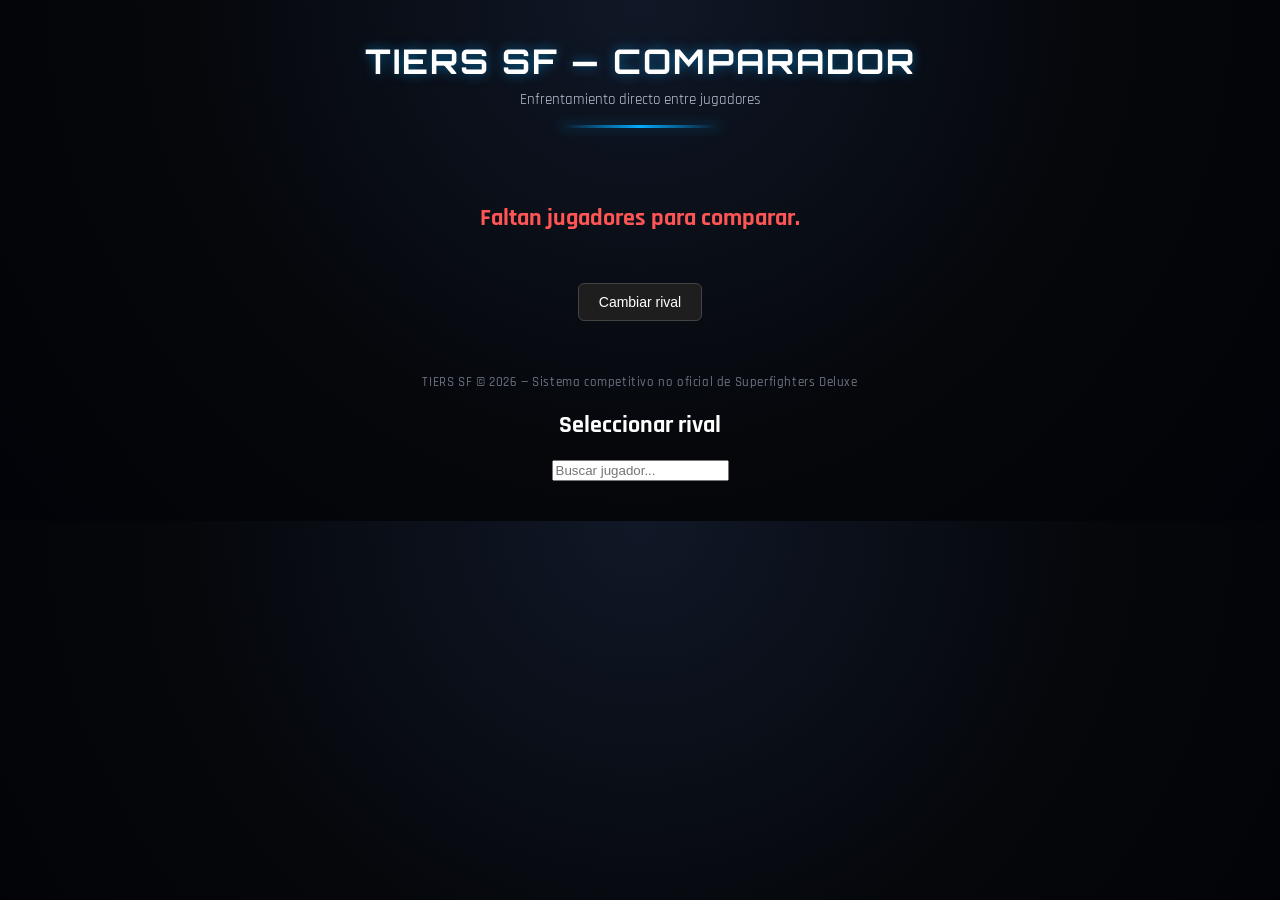
==== compare.html @ 412ae2a0 "Update compare.html" ====
<!DOCTYPE html>
<html lang="es">
<head>
    <meta charset="UTF-8">
    <title>Comparador de Jugadores — TIERS SF</title>

    <!-- Tipografías esports -->
    <link href="https://fonts.googleapis.com/css2?family=Orbitron:wght@400;700&family=Rajdhani:wght@400;700&display=swap" rel="stylesheet">

    <!-- Estilos TIERS SF -->
    <link rel="stylesheet" href="style.css">
</head>

<body>

<header id="tiers-header">
    <h1 class="header-title">TIERS SF — COMPARADOR</h1>
    <p class="header-subtitle">Enfrentamiento directo entre jugadores</p>
    <div class="header-divider"></div>
</header>

<div id="compareContainer" style="
    max-width:1100px;
    margin:30px auto;
    display:flex;
    justify-content:center;
    align-items:center;
    gap:40px;
    flex-wrap:wrap;
">

    <!-- Jugador A -->
    <div id="playerA" class="compare-card"></div>

    <!-- VS -->
    <div style="
        font-family:'Orbitron';
        font-size:42px;
        color:var(--accent);
        text-shadow:0 0 18px rgba(0,170,255,0.6);
        margin:10px;
    ">
        VS
    </div>

    <!-- Jugador B -->
    <div id="playerB" class="compare-card"></div>

</div>
    
<div class="change-rival-container">
  <button id="changeRivalBtn">Cambiar rival</button>
</div>
    

<footer id="tiers-footer">
    TIERS SF © 2026 — Sistema competitivo no oficial de Superfighters Deluxe
</footer>

<script src="compare.js"></script>
    
<div id="rivalSelectorOverlay" class="overlay hidden">
  <div class="selector-box">
    <h2>Seleccionar rival</h2>
    <input
      type="text"
      id="rivalSearchInput"
      placeholder="Buscar jugador..."
      autocomplete="off"
    />
    <div id="rivalResults" class="results-list"></div>
  </div>
</div>
    

</body>
</html>
---- style.css ----
/* ============================
   BASE
   ============================ */

:root {
    --bg-main: #070b10;
    --bg-panel: #10151f;
    --bg-panel-soft: #141b26;
    --border-soft: #1f2a3a;
    --accent: #00aaff;
    --accent-soft: rgba(0,170,255,0.35);
    --text-main: #ffffff;
    --text-soft: #bfc7d5;
    --danger: #ff5555;
}

* {
    box-sizing: border-box;
}

body {
    background: radial-gradient(circle at top, #101827 0, #05070b 55%, #020308 100%);
    color: var(--text-main);
    font-family: 'Rajdhani', sans-serif;
    text-align: center;
    margin: 0;
    padding: 0 0 40px 0;
}

/* ============================
   HEADER ESPORTS TIERS SF
   ============================ */

#tiers-header {
    padding: 40px 20px 25px 20px;
    text-align: center;
    margin-bottom: 20px;
    position: relative;
}

.header-title {
    font-family: 'Orbitron', sans-serif;
    font-size: 34px;
    font-weight: 700;
    margin: 0;
    color: #ffffff;
    letter-spacing: 2px;
    text-shadow: 0 0 12px rgba(0,170,255,0.5);
    opacity: 0;
    animation: headerFade 0.7s ease forwards;
}

.header-subtitle {
    font-size: 15px;
    color: var(--text-soft);
    margin-top: 8px;
    margin-bottom: 0;
    opacity: 0;
    animation: headerFade 0.9s ease forwards;
}

.header-divider {
    width: 160px;
    height: 3px;
    margin: 16px auto 0;
    background: linear-gradient(90deg, transparent, var(--accent), transparent);
    box-shadow: 0 0 12px var(--accent-soft);
    opacity: 0;
    animation: headerFade 1.1s ease forwards;
}

@keyframes headerFade {
    from {
        opacity: 0;
        transform: translateY(-10px);
    }
    to {
        opacity: 1;
        transform: translateY(0);
    }
}

/* ============================
   TABLA RANKING
   ============================ */

table {
    margin: 10px auto 0;
    width: 92%;
    max-width: 950px;
    border-collapse: separate;
    border-spacing: 0 10px;
}

thead tr {
    background: transparent;
}

th {
    background: transparent;
    padding: 6px 10px;
    font-size: 13px;
    font-weight: 700;
    border: none;
    color: var(--text-soft);
    text-transform: uppercase;
    letter-spacing: 1px;
}

/* Filas estilo tarjeta */
tr {
    background: linear-gradient(135deg, #0c111a, #111827);
    border-radius: 12px;
    opacity: 0;
    transform: translateY(6px);
    animation: fadeInRow 0.45s ease forwards;
    box-shadow: 0 0 0 1px rgba(15,23,42,0.9);
}

/* Bordes redondeados */
td:first-child {
    border-top-left-radius: 12px;
    border-bottom-left-radius: 12px;
}
td:last-child {
    border-top-right-radius: 12px;
    border-bottom-right-radius: 12px;
}

/* Celdas */
td {
    padding: 8px 10px;
    font-size: 14px;
    border: none;
    vertical-align: middle;
}

/* Hover pro con acento */
tr:hover {
    background: radial-gradient(circle at top left, rgba(0,170,255,0.18), #0b1019 55%, #05070b 100%);
    transform: translateY(-2px);
    box-shadow:
        0 0 0 1px rgba(0,170,255,0.45),
        0 10px 22px rgba(0,0,0,0.6);
    transition: all 0.18s ease;
}

@keyframes fadeInRow {
    to {
        opacity: 1;
        transform: translateY(0);
    }
}

/* ============================
   BADGES / CELDAS
   ============================ */

.cell-box {
    background: #111827;
    border: 1px solid var(--border-soft);
    padding: 6px 10px;
    border-radius: 7px;
    display: inline-block;
    font-weight: 600;
    transition: all 0.2s ease;
    color: var(--text-main);
}

.cell-box:hover {
    background: #141f30;
    border-color: var(--accent);
    box-shadow: 0 0 10px var(--accent-soft);
    transform: translateY(-1px);
}

/* Nick clickeable */
.nick-click {
    cursor: pointer;
}

/* TOP 3 metálico con acento */
.pos-1 {
    background: linear-gradient(135deg, #f7d774, #e6c200);
    color: #000 !important;
    border: 1px solid #d4b100;
    box-shadow:
        0 0 6px rgba(255, 215, 0, 0.4),
        0 0 12px rgba(0,0,0,0.7);
}
.pos-2 {
    background: linear-gradient(135deg, #dcdcdc, #b8b8b8);
    color: #000 !important;
    border: 1px solid #a0a0a0;
    box-shadow:
        0 0 6px rgba(192, 192, 192, 0.4),
        0 0 12px rgba(0,0,0,0.7);
}
.pos-3 {
    background: linear-gradient(135deg, #b07d56, #8e5c42);
    color: #fff !important;
    border: 1px solid #704531;
    box-shadow:
        0 0 6px rgba(139, 69, 19, 0.4),
        0 0 12px rgba(0,0,0,0.7);
}

.pos-1:hover,
.pos-2:hover,
.pos-3:hover {
    background: inherit !important;
    border-color: inherit !important;
    transform: none !important;
}

/* ============================
   RANGOS
   ============================ */

.rank-cell {
    color: #fff;
    border-radius: 6px;
    padding: 4px 8px;
    display: inline-block;
    font-weight: bold;
    font-size: 12px;
    transition: transform 0.18s ease, box-shadow 0.18s ease, filter 0.18s ease;
}

.rank-cell:hover {
    transform: translateY(-1px) scale(1.03);
    box-shadow: 0 0 10px rgba(0,0,0,0.6);
    filter: brightness(1.05);
}

/* Colores oficiales */
.HT1 { background-color: #ffd700; color: #000 !important; }
.LT1 { background-color: #daa520; color: #000 !important; }
.HT2 { background-color: #c0c0c0; color: #000 !important; }
.LT2 { background-color: #a9a9a9; color: #000 !important; }
.HT3 { background-color: #8e5c42; }
.LT3 { background-color: #5d4037; }
.HT4 { background-color: #c08081; }
.LT4 { background-color: #a67c7c; }
.HT5 { background-color: #607d8b; }
.LT5 { background-color: #546e7a; }

.Unranked {
    background-color: #333;
    color: #fff;
}

/* Rangos dentro del popup */
#modalRanks .rank-cell {
    margin: 4px;
    font-size: 12px;
}

/* ============================
   MODAL JUGADOR
   ============================ */

.modal {
    display: none;
    position: fixed;
    z-index: 999;
    left: 0;
    top: 0;
    width: 100%;
    height: 100%;
    background: radial-gradient(circle at top, rgba(0,0,0,0.85), rgba(0,0,0,0.95));
    backdrop-filter: blur(4px);
}

.modal-content {
    background: radial-gradient(circle at top, #111827, #020617);
    margin: 8% auto;
    padding: 20px 22px 22px 22px;
    border-radius: 14px;
    width: 360px;
    max-width: 90%;
    text-align: center;
    animation: popIn 0.3s ease;
    box-shadow:
        0 0 0 1px rgba(15,23,42,0.9),
        0 18px 40px rgba(0,0,0,0.9);
    position: relative;
}

@keyframes popIn {
    from { transform: scale(0.85); opacity: 0; }
    to { transform: scale(1); opacity: 1; }
}

.close-btn {
    position: absolute;
    right: 14px;
    top: 10px;
    font-size: 22px;
    cursor: pointer;
    color: #fff;
    transition: 0.18s;
}

.close-btn:hover {
    color: var(--accent);
    text-shadow: 0 0 10px var(--accent-soft);
}

#modalNick {
    font-family: 'Orbitron', sans-serif;
    font-size: 22px;
    margin: 10px 0 4px 0;
    text-shadow: 0 0 10px rgba(0,170,255,0.5);
}

#modalRegion,
#modalScore,
#modalPosition {
    margin: 3px 0;
    color: var(--text-soft);
    font-size: 14px;
}

.modal-content h3 {
    margin-top: 14px;
    margin-bottom: 8px;
    font-size: 15px;
    text-transform: uppercase;
    letter-spacing: 1px;
    color: var(--accent);
}

/* ============================
   BUSCADOR MEJORADO TIERS SF
   ============================ */

#searchContainer {
    position: relative;
    display: flex;
    justify-content: center;
    align-items: center;
    gap: 10px;
    margin: 10px auto 0;
}

#searchInput {
    padding: 10px 14px 10px 38px; /* espacio para la lupa */
    border-radius: 8px;
    border: 1px solid var(--border-soft);
    background: #050814 url("data:image/svg+xml;utf8,<svg xmlns='http://www.w3.org/2000/svg' fill='%2300aaff' viewBox='0 0 24 24'><path d='M10 2a8 8 0 015.292 13.708l4 4a1 1 0 01-1.414 1.414l-4-4A8 8 0 1110 2zm0 2a6 6 0 100 12 6 6 0 000-12z'/></svg>") no-repeat 12px center;
    background-size: 18px;
    color: white;
    width: 230px;
    transition: all 0.22s ease;
    font-size: 14px;
}


#searchInput::placeholder {
    color: #6b7280;
}

#searchInput:focus {
    outline: none;
    border-color: var(--accent);
    box-shadow:
        0 0 0 1px var(--accent-soft),
        0 0 14px rgba(0,170,255,0.4);
    background: #070b18;
}

#searchBtn {
    padding: 9px 16px;
    border-radius: 8px;
    border: none;
    background: linear-gradient(135deg, #0284c7, #00aaff);
    color: white;
    cursor: pointer;
    transition: 0.2s;
    font-weight: 600;
    font-size: 14px;
    box-shadow: 0 0 12px rgba(0,170,255,0.4);
}

#searchBtn:hover {
    filter: brightness(1.08);
    box-shadow:
        0 0 16px rgba(0,170,255,0.6),
        0 0 0 1px rgba(0,170,255,0.5);
}

#searchResult {
    margin-top: 10px;
    color: var(--danger);
    font-weight: 600;
    font-size: 14px;
}

/* ============================
   AUTOCOMPLETADO ANIMADO
   ============================ */

#autocompleteList {
    list-style: none;
    margin: 10px auto 0;
    padding: 0;
    width: 230px;
    background: #020617;
    border: 1px solid var(--border-soft);
    border-radius: 8px;
    display: none;
    text-align: left;
    opacity: 0;
    transform: translateY(5px);
    transition: opacity 0.22s ease, transform 0.22s ease;
    box-shadow: 0 14px 30px rgba(0,0,0,0.85);
}

#autocompleteList.show {
    display: block;
    opacity: 1;
    transform: translateY(0);
}

#autocompleteList li {
    padding: 8px 11px;
    cursor: pointer;
    border-bottom: 1px solid #111827;
    transition: background 0.18s ease, color 0.18s ease;
    font-size: 14px;
    color: #e5f6ff; /* texto visible */
}

#autocompleteList li:last-child {
    border-bottom: none;
}

#autocompleteList li:hover {
    background: #0b1120;
    color: var(--accent);
}

/* ============================
   TOP MESSAGE
   ============================ */

#topMessage {
    margin-top: 10px;
    color: var(--text-soft);
    font-size: 14px;
    letter-spacing: 0.5px;
    opacity: 0;
    animation: fadeInTopMsg 0.8s ease forwards;
}

@keyframes fadeInTopMsg {
    from { opacity: 0; transform: translateY(5px); }
    to { opacity: 1; transform: translateY(0); }
}

/* ============================
   FOOTER PROFESIONAL TIERS SF
   ============================ */

#tiers-footer {
    margin-top: 35px;
    padding: 18px 0 0 0;
    color: #6b7280;
    font-size: 13px;
    text-align: center;
    background: transparent;
    font-weight: 500;
    letter-spacing: 0.6px;
    opacity: 0;
    animation: footerFade 0.8s ease forwards;
}

@keyframes footerFade {
    from {
        opacity: 0;
        transform: translateY(8px);
    }
    to {
        opacity: 1;
        transform: translateY(0);
    }
}

#compareOverlay {
    position: fixed;
    inset: 0;
    background: rgba(0,0,0,0.85);
    backdrop-filter: blur(6px);
    display: flex;
    justify-content: center;
    align-items: center;
    z-index: 9999;
}

.compare-modal {
    background: radial-gradient(circle at top, #111827, #020617);
    border-radius: 14px;
    padding: 20px;
    width: 320px;
    box-shadow: 0 0 30px rgba(0,170,255,0.4);
    text-align: center;
}

.compare-modal h3 {
    font-family: 'Orbitron';
    margin-bottom: 10px;
    color: var(--accent);
}

#compareInput {
    width: 100%;
    padding: 10px;
    border-radius: 8px;
    border: 1px solid var(--border-soft);
    background: #050814;
    color: white;
    margin-bottom: 10px;
}

#compareResults {
    display: flex;
    flex-direction: column;
    gap: 6px;
}

.compare-result {
    display: flex;
    align-items: center;
    gap: 10px;
    padding: 8px;
    border-radius: 8px;
    cursor: pointer;
    background: #0b1019;
    transition: 0.2s;
}

.compare-result:hover {
    background: #141f30;
    box-shadow: 0 0 12px rgba(0,170,255,0.4);
}

.compare-result img {
    width: 32px;
    height: 32px;
    border-radius: 50%;
}

.close-btn {
    margin-top: 12px;
    background: none;
    border: none;
    color: #ff5555;
    cursor: pointer;
}

.change-rival-container {
  display: flex;
  justify-content: center;
  margin-top: 24px;
}

#changeRivalBtn {
  background-color: #1e1e1e;
  color: #ffffff;
  border: 1px solid #444;
  padding: 10px 20px;
  font-size: 14px;
  cursor: pointer;
  border-radius: 6px;
  transition: background-color 0.2s ease, border-color 0.2s ease;
}

#changeRivalBtn:hover {
  background-color: #2a2a2a;
  border-color: #666;
}
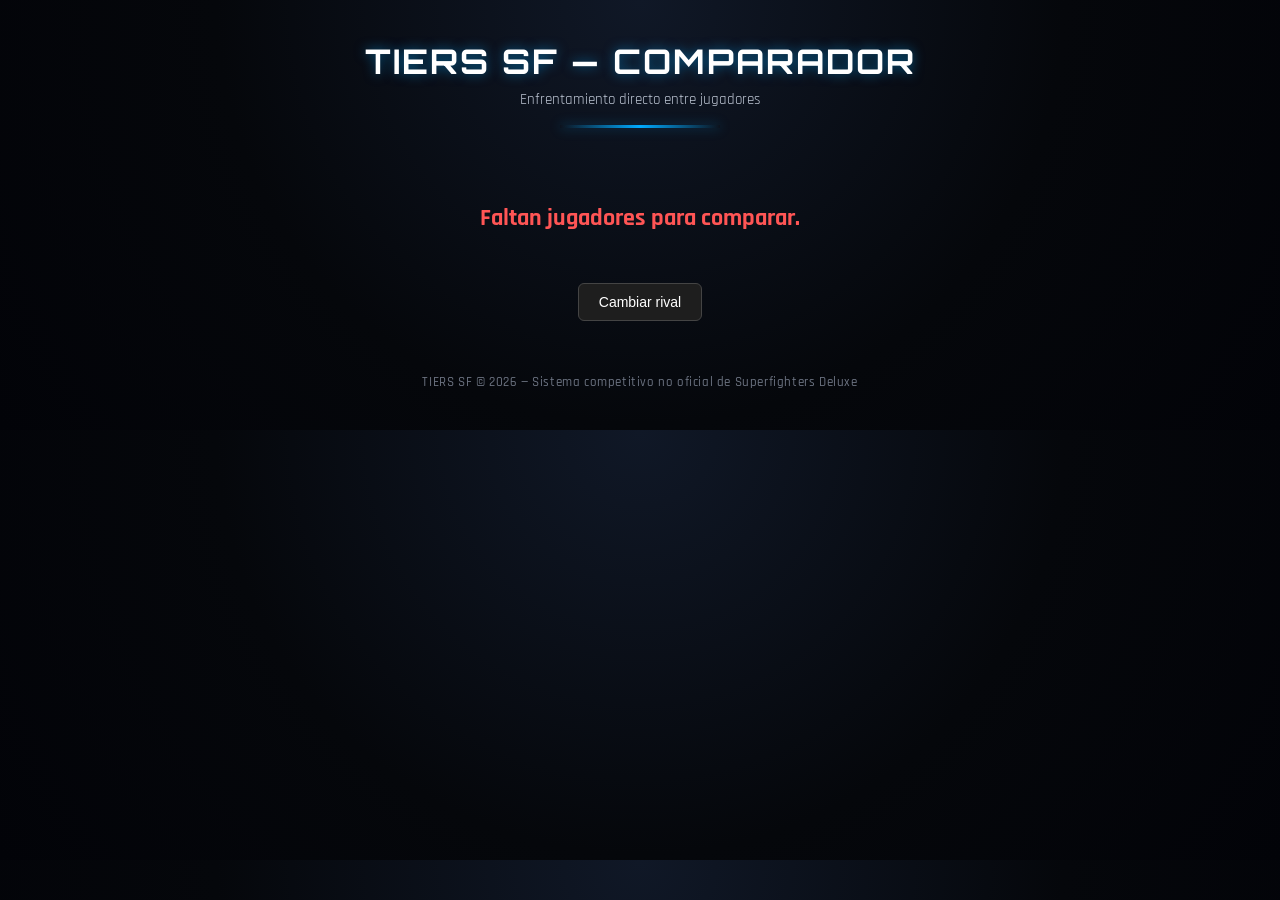
==== commit bec64d27: "Update compare.html" ====
--- a/compare.html
+++ b/compare.html
@@ -57,8 +57,6 @@
     TIERS SF © 2026 — Sistema competitivo no oficial de Superfighters Deluxe
 </footer>
 
-<script src="compare.js"></script>
-    
 <div id="rivalSelectorOverlay" class="overlay hidden">
   <div class="selector-box">
     <h2>Seleccionar rival</h2>
@@ -71,8 +69,9 @@
     <div id="rivalResults" class="results-list"></div>
   </div>
 </div>
+
+<script src="compare.js"></script>
+</body>
     
-
-</body>
 </html>
 
--- a/style.css
+++ b/style.css
@@ -581,3 +581,55 @@
   border-color: #666;
 }
 
+.overlay {
+  position: fixed;
+  inset: 0;
+  background: rgba(0, 0, 0, 0.75);
+  display: flex;
+  justify-content: center;
+  align-items: center;
+  z-index: 999;
+}
+
+.overlay.hidden {
+  display: none;
+}
+
+.selector-box {
+  background: #121212;
+  border: 1px solid #333;
+  border-radius: 10px;
+  padding: 20px;
+  width: 320px;
+  font-family: 'Rajdhani';
+}
+
+.selector-box h2 {
+  margin-bottom: 10px;
+  text-align: center;
+}
+
+.selector-box input {
+  width: 100%;
+  padding: 8px;
+  margin-bottom: 10px;
+  background: #1e1e1e;
+  border: 1px solid #444;
+  color: #fff;
+}
+
+.results-list {
+  max-height: 220px;
+  overflow-y: auto;
+}
+
+.result-item {
+  padding: 6px;
+  cursor: pointer;
+  border-bottom: 1px solid #222;
+}
+
+.result-item:hover {
+  background: #2a2a2a;
+}
+
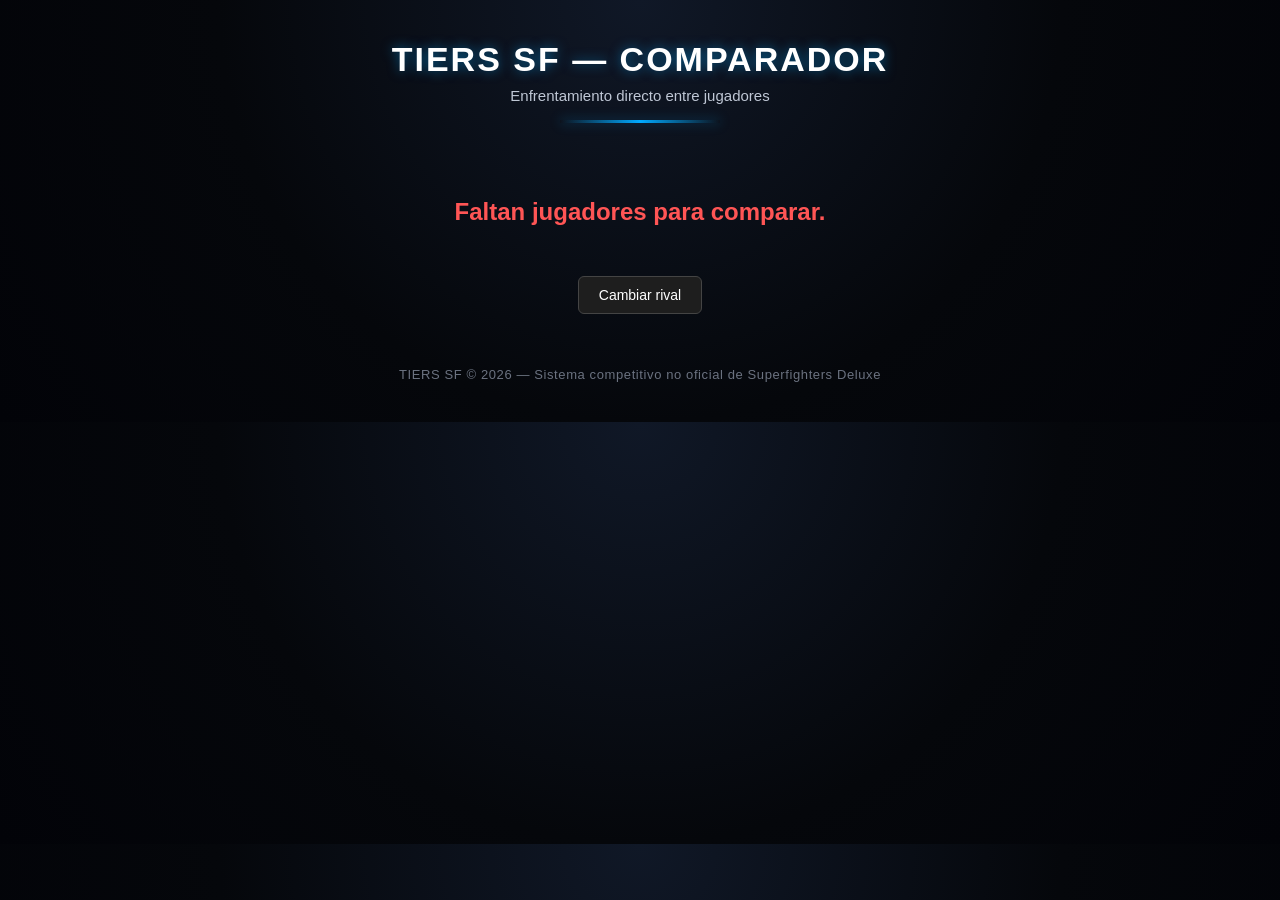
==== commit 8a2ccd0a: "Update compare.html" ====
--- a/compare.html
+++ b/compare.html
@@ -59,7 +59,8 @@
 
 <div id="rivalSelectorOverlay" class="overlay hidden">
   <div class="selector-box">
-    <h2>Seleccionar rival</h2>
+    <span id="closeSelector" style="position:absolute; top:10px; right:14px; cursor:pointer; font-size:20px;">✖</span>
+<h2>Seleccionar rival</h2>
     <input
       type="text"
       id="rivalSearchInput"
--- a/style.css
+++ b/style.css
@@ -633,3 +633,19 @@
   background: #2a2a2a;
 }
 
+.selector-box {
+  animation: popIn 0.25s ease;
+}
+
+@keyframes popIn {
+  from { transform: scale(0.85); opacity: 0; }
+  to { transform: scale(1); opacity: 1; }
+}
+
+.winner {
+  box-shadow:
+    0 0 12px rgba(0,170,255,0.6),
+    0 0 24px rgba(0,170,255,0.4);
+  transform: scale(1.05);
+  transition: 0.25s;
+}
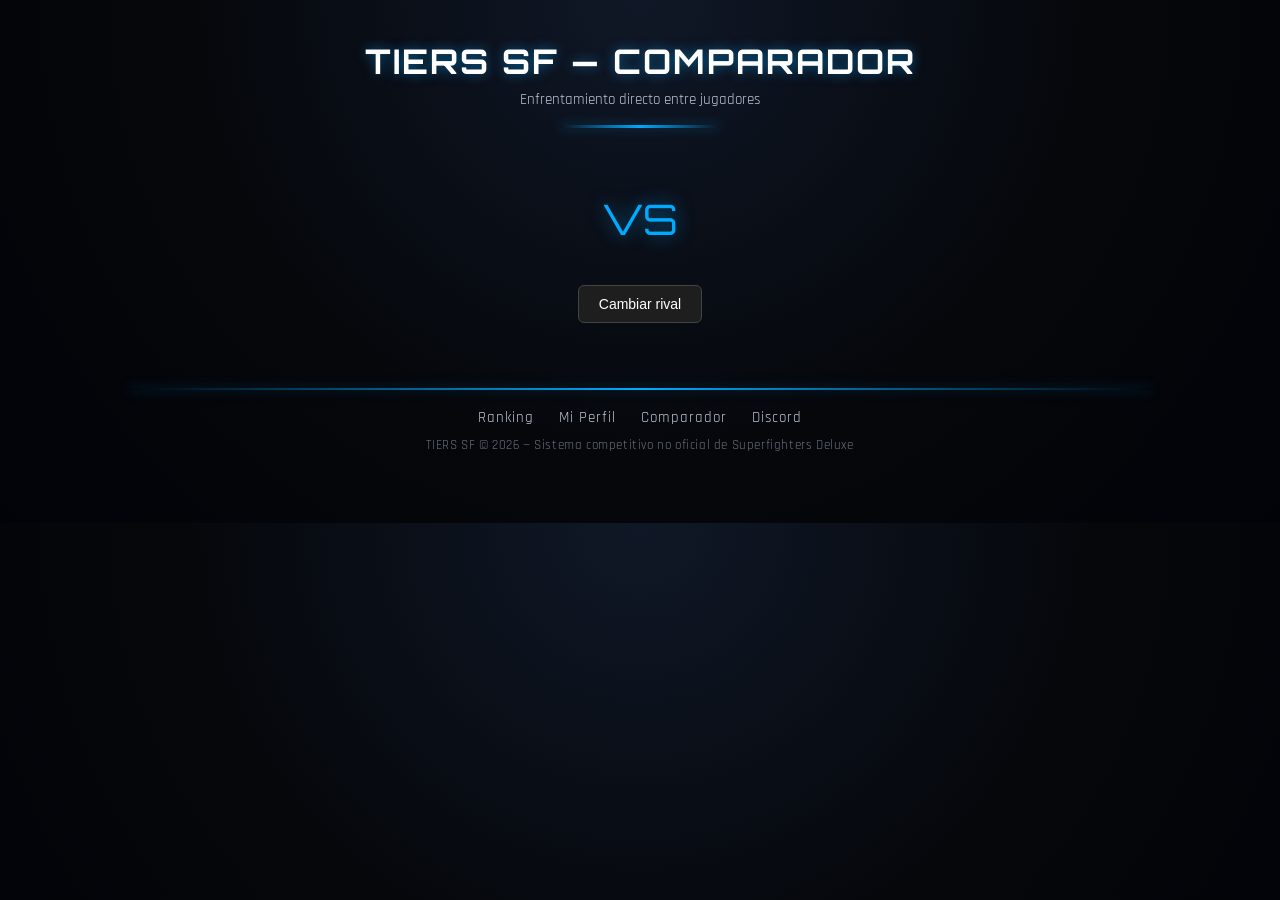
==== commit 966e27fe: "Update compare.html" ====
--- a/compare.html
+++ b/compare.html
@@ -53,10 +53,21 @@
 </div>
     
 
-<footer id="tiers-footer">
-    TIERS SF © 2026 — Sistema competitivo no oficial de Superfighters Deluxe
+<footer id="tiers-footer-pro">
+    <div class="footer-line"></div>
+
+    <div class="footer-links">
+        <a href="index.html">Ranking</a>
+        <a href="player.html?id=790702870286696468">Mi Perfil</a>
+        <a href="compare.html?id1=790702870286696468&id2=1452400465143922819">Comparador</a>
+        <a href="https://discord.gg/">Discord</a>
+    </div>
+
+    <div class="footer-copy">
+        TIERS SF © 2026 — Sistema competitivo no oficial de Superfighters Deluxe
+    </div>
 </footer>
-
+    
 <div id="rivalSelectorOverlay" class="overlay hidden">
   <div class="selector-box">
     <span id="closeSelector" style="position:absolute; top:10px; right:14px; cursor:pointer; font-size:20px;">✖</span>
--- a/style.css
+++ b/style.css
@@ -649,3 +649,63 @@
   transform: scale(1.05);
   transition: 0.25s;
 }
+
+.selector-box {
+  animation: popIn 0.25s ease;
+}
+
+@keyframes popIn {
+  from { transform: scale(0.85); opacity: 0; }
+  to { transform: scale(1); opacity: 1; }
+}
+
+/* ============================
+   FOOTER PROFESIONAL TIERS SF (C1)
+   ============================ */
+
+#tiers-footer-pro {
+    margin-top: 40px;
+    padding: 25px 0 30px 0;
+    background: transparent;
+    text-align: center;
+    font-family: 'Rajdhani', sans-serif;
+    opacity: 0;
+    animation: footerFadePro 0.8s ease forwards;
+}
+
+#tiers-footer-pro .footer-line {
+    width: 80%;
+    height: 2px;
+    margin: 0 auto 18px auto;
+    background: linear-gradient(90deg, transparent, var(--accent), transparent);
+    box-shadow: 0 0 12px var(--accent-soft);
+}
+
+#tiers-footer-pro .footer-links {
+    margin-bottom: 10px;
+    font-size: 15px;
+    letter-spacing: 1px;
+}
+
+#tiers-footer-pro .footer-links a {
+    color: var(--text-soft);
+    margin: 0 10px;
+    text-decoration: none;
+    transition: 0.2s;
+}
+
+#tiers-footer-pro .footer-links a:hover {
+    color: var(--accent);
+    text-shadow: 0 0 10px var(--accent-soft);
+}
+
+#tiers-footer-pro .footer-copy {
+    color: #6b7280;
+    font-size: 13px;
+    letter-spacing: 0.6px;
+}
+
+@keyframes footerFadePro {
+    from { opacity: 0; transform: translateY(8px); }
+    to { opacity: 1; transform: translateY(0); }
+}
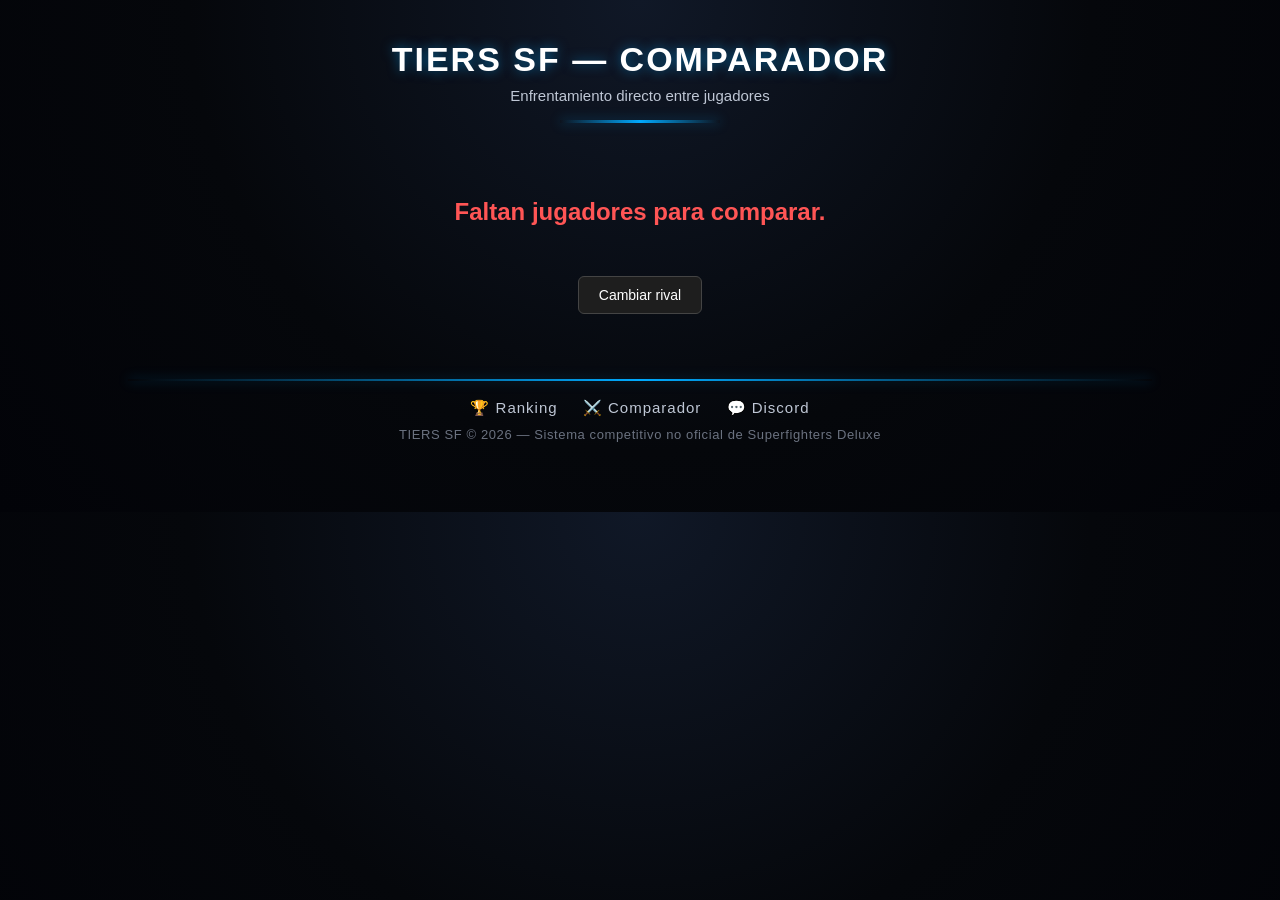
==== commit 114ee446: "Update compare.html" ====
--- a/compare.html
+++ b/compare.html
@@ -56,12 +56,11 @@
 <footer id="tiers-footer-pro">
     <div class="footer-line"></div>
 
-    <div class="footer-links">
-        <a href="index.html">Ranking</a>
-        <a href="player.html?id=790702870286696468">Mi Perfil</a>
-        <a href="compare.html?id1=790702870286696468&id2=1452400465143922819">Comparador</a>
-        <a href="https://discord.gg/">Discord</a>
-    </div>
+<div class="footer-links">
+    <a href="index.html">🏆 Ranking</a>
+    <a href="compare.html?id1=790702870286696468&id2=1452400465143922819">⚔️ Comparador</a>
+    <a href="https://discord.gg/vsj3ZuGW8e">💬 Discord</a>
+</div>
 
     <div class="footer-copy">
         TIERS SF © 2026 — Sistema competitivo no oficial de Superfighters Deluxe
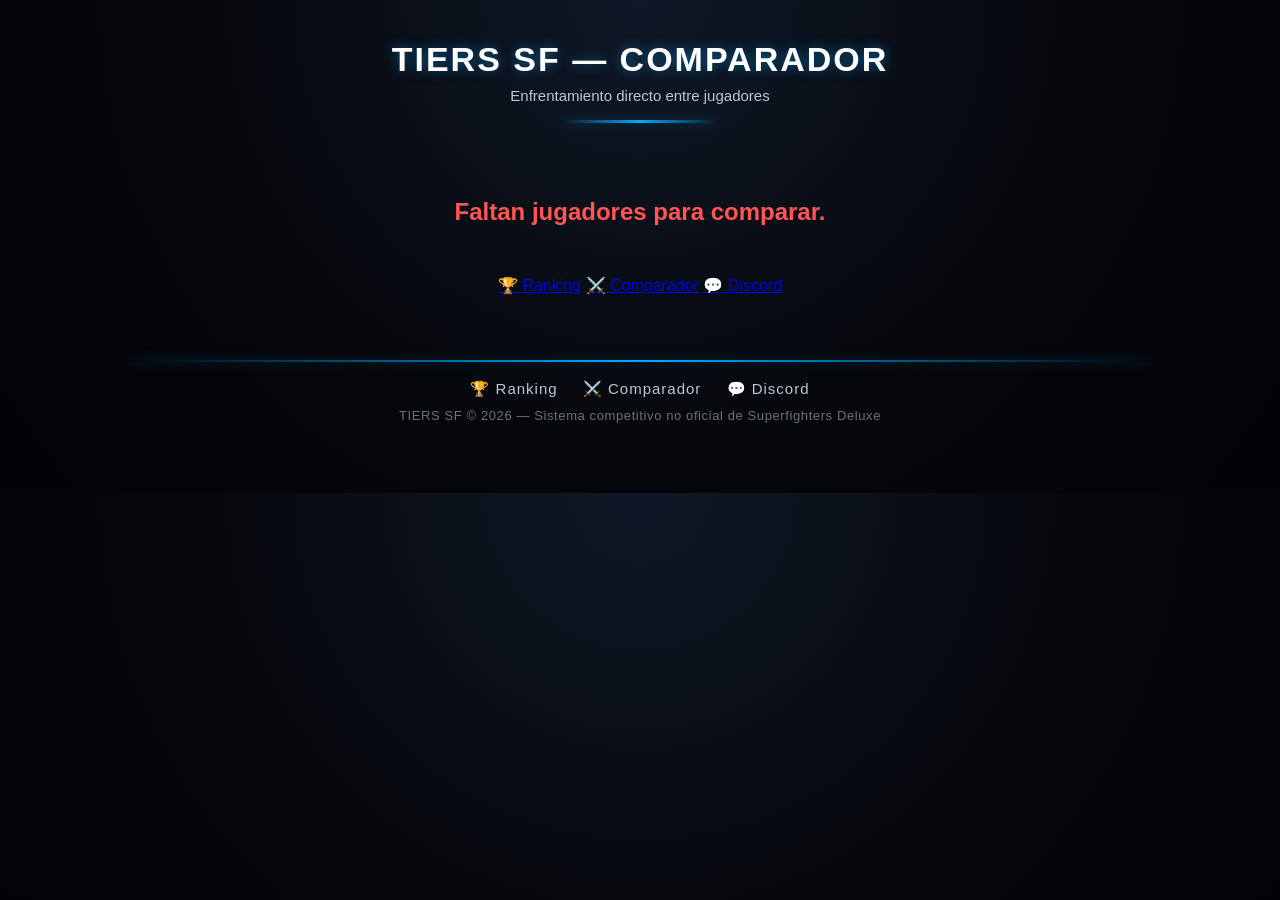
==== commit 4d5e8820: "Update compare.html" ====
--- a/compare.html
+++ b/compare.html
@@ -49,7 +49,11 @@
 </div>
     
 <div class="change-rival-container">
-  <button id="changeRivalBtn">Cambiar rival</button>
+<div class="footer-links">
+    <a href="index.html">🏆 Ranking</a>
+    <a href="compare.html?id1=790702870286696468&id2=1452400465143922819">⚔️ Comparador</a>
+    <a href="https://discord.gg/vsj3ZuGW8e">💬 Discord</a>
+</div>
 </div>
     
 
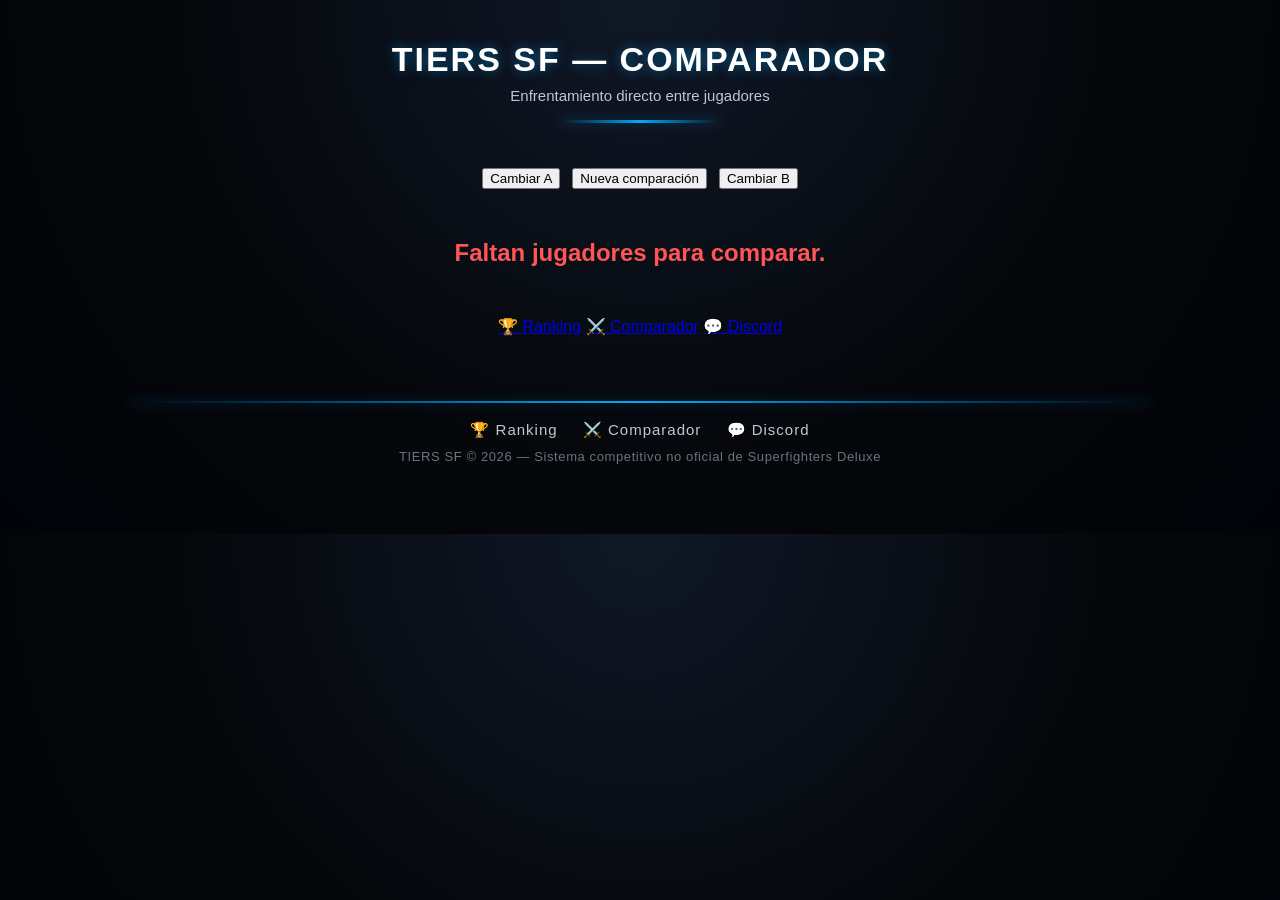
==== commit f0840547: "Update compare.html" ====
--- a/compare.html
+++ b/compare.html
@@ -19,6 +19,13 @@
     <div class="header-divider"></div>
 </header>
 
+<!-- 🔥 CONTROLES DEL COMPARADOR (A, NUEVA, B) -->
+<div id="compareControls" style="display:flex; justify-content:center; gap:12px; margin-bottom:20px;">
+    <button id="changeA" class="compare-btn">Cambiar A</button>
+    <button id="newCompare" class="compare-btn">Nueva comparación</button>
+    <button id="changeB" class="compare-btn">Cambiar B</button>
+</div>
+  
 <div id="compareContainer" style="
     max-width:1100px;
     margin:30px auto;
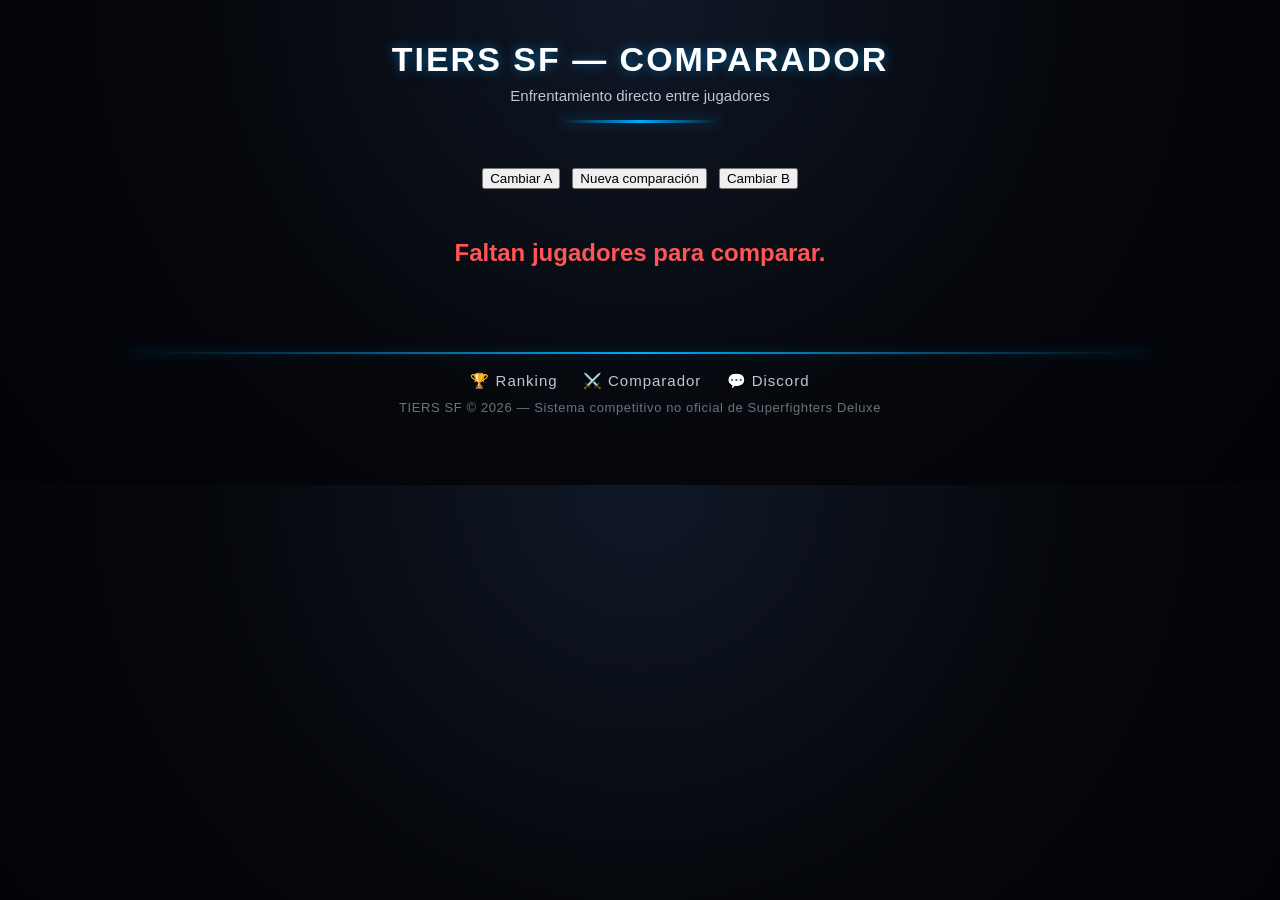
==== commit f4a8cfdc: "Update compare.html" ====
--- a/compare.html
+++ b/compare.html
@@ -53,17 +53,8 @@
     <!-- Jugador B -->
     <div id="playerB" class="compare-card"></div>
 
-</div>
+</div>        
     
-<div class="change-rival-container">
-<div class="footer-links">
-    <a href="index.html">🏆 Ranking</a>
-    <a href="compare.html?id1=790702870286696468&id2=1452400465143922819">⚔️ Comparador</a>
-    <a href="https://discord.gg/vsj3ZuGW8e">💬 Discord</a>
-</div>
-</div>
-    
-
 <footer id="tiers-footer-pro">
     <div class="footer-line"></div>
 
